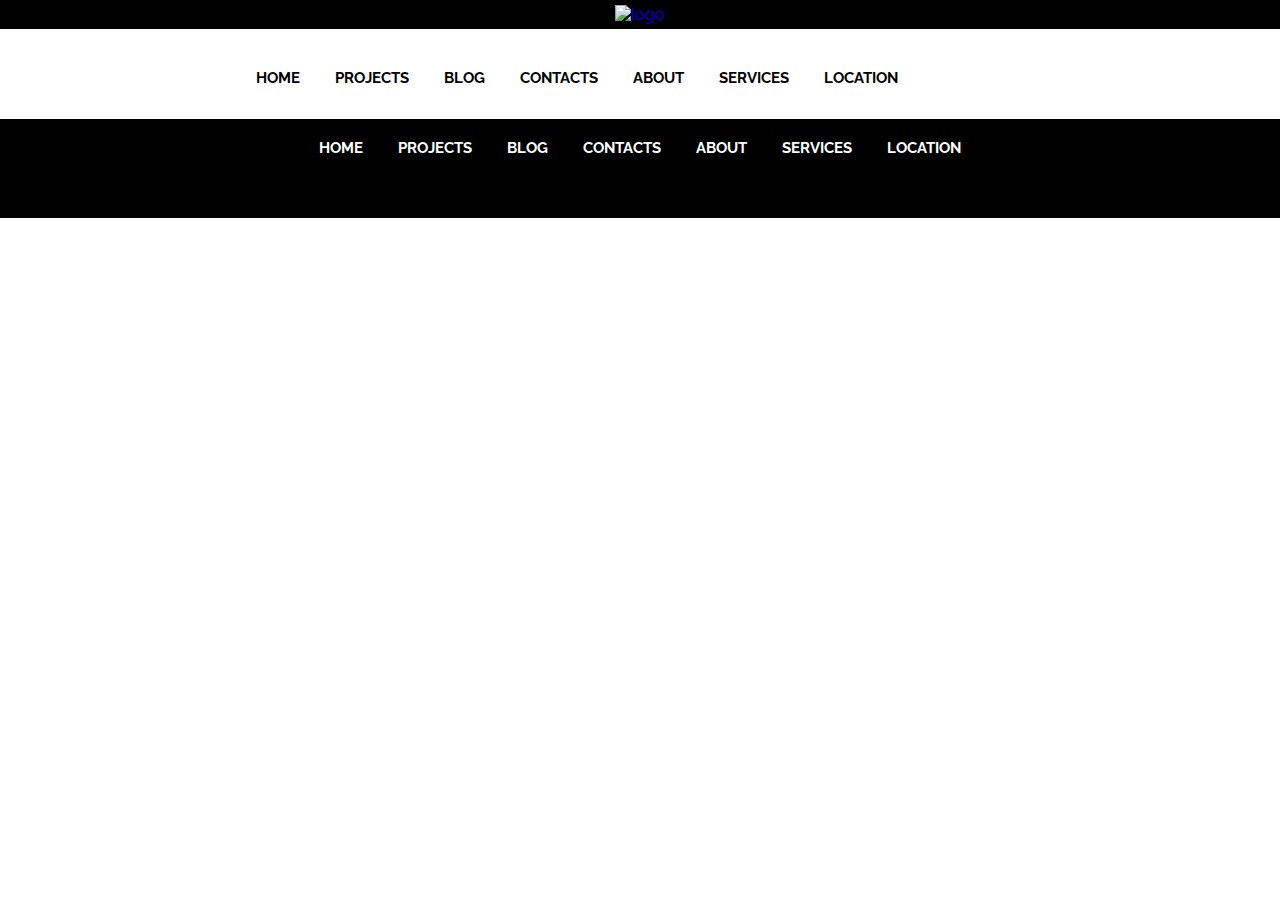
==== contact.html @ 9a56687d "Добавлены файлы" ====
<!DOCTYPE html>
<html lang="ru">
<head>
	<meta charset="utf-8">
	<title>Project_1</title>
	<link rel="stylesheet" type="text/css" href="style.css">
  <link href="https://fonts.googleapis.com/css?family=Raleway&display=swap" rel="stylesheet">
	<script src="https://cdnjs.cloudflare.com/ajax/libs/jquery/3.3.1/jquery.min.js"></script>
	<link href="https://fonts.googleapis.com/css?family=Raleway" rel="stylesheet">

</head>

<body>
    <header>
        <div class="logo">
            <a href="index.html"><img class="graficlogo" src="img/logo.png" alt="logo"></a>
        </div>

        <nav>
            <div class="topnav" id="myTopnav">
              <a href="index.html">Home</a>
              <a href="project.html">Projects</a>
              <a href="blog.html">Blog</a>
              <a href="contact.html">Contacts</a>
              <a href="about.html">About</a>
              <a href="services.html">Services</a>
              <a href="location.html">Location</a>
                <a id="menu" href="#" class="icon">&#9776;</a>
            </div>
        </nav>
    </header>

		<main>

		</main>

		<footer>
			<nav>
					<div class="topnav1">
            <a href="index.html">Home</a>
            <a href="project.html">Projects</a>
            <a href="blog.html">Blog</a>
            <a href="contact.html">Contacts</a>
            <a href="about.html">About</a>
            <a href="services.html">Services</a>
            <a href="location.html">Location</a>
					</div>
			</nav>

			<div class="end">
				<a href="#"><img src="img/em.png" alt=""></a>
				<a href="#"><img src="img/face.png" alt=""></a>
				<a href="#"><img src="img/goo.png" alt=""></a>
				<a href="#"><img src="img/inst.png" alt=""></a>
				<a href="#"><img src="img/pint.png" alt=""></a>
			</div>

		</footer>

<script type="text/javascript" src="js/script.js"></script>
</body>
</html>
---- style.css ----
* {
	margin: 0;
	padding: 0;
}


/* Home */



/* header */

a {
	text-decoration: none;
}

li {
	text-decoration: none;
	list-style: none;
}

body {
	font-family: 'Raleway', sans-serif;
}

.logo {
	background: #000;
	width: 100%;
	display: flex;
	justify-content: center;
}

.graficlogo {
  padding: 5px;
	max-width: 100%;
	box-sizing: border-box;
}

nav {
	margin: auto;
	width: 800px;
  height: 50px;
	font-weight: bold;
}

.topnav {
	background-color: #fff;
	font-size: 14px;
	margin-top: 40px;
}

.topnav a {
	color: #000;
	text-align: center;
	padding: 14px 16px;
	font-size: 15px;
  text-transform: uppercase;
}

.topnav a:hover {
	border-bottom: 2px solid #000;
}

.topnav .icon {
	display: none;
}

@media screen and (max-width: 768px) {
	.topnav a:not(:first-child) {
		display: none;
	}
	.topnav a.icon {
		float: right;
		margin-top: -17px;
		display: block;
		color: black;
	}
	nav {
		width: 100%;
		height: 50px;
	}
	.topnav.responsive {
		position: relative;
	}
	.topnav.responsive a.icon {
		position: absolute;
		right: 0;
		top: 0;
	}
	.topnav.responsive a {
		float: none;
		display: block;
		text-align: left;
	}
}

/* main */

main {
	display: flex;
	flex-direction: column;
}
.mw-100{
	max-width: 100%;
}

.continerMax{
display: flex;
justify-content: center;
}
.continerMin{
	width: 70%;
	text-align: center;
	display: flex;
	justify-content: space-between;
	flex-wrap: wrap;
}
.continerMin-1{
	width: 30%;
	padding: 10px 5px;
}

@media screen and (max-width: 1030px) {
	.continerMin-1{
		width: 45%;
	}
}
@media screen and (max-width: 700px) {
	.continerMin-1{
		width: 100%;
	}
}

/* footer */

footer{
	background-color: #000;
	text-align: center;
}
.topnav1{
	font-size: 14px;
	padding-top: 20px;
}
footer nav a{
	color: #fff;
	padding: 14px 16px;
	font-size: 15px;
  text-transform: uppercase;
}
.topnav1 a:hover {
	border-bottom: 1px solid #fff;
}
.end{
	padding: 15px;
}
.end a{
	padding: 0 5px;
}
@media screen and (max-width: 400px) {
	.end{
		margin-top: 20px;
	}
}


/* Project */


.gal{
	display: flex;
	justify-content: center;
}
.galary{
	width: 80%;
	display: flex;
	flex-wrap: wrap;
	justify-content: center;
	padding-bottom: 20px;
}
.galary img{
	margin: 5px;
	opacity: 0.8;
}
.galary img:hover{
	opacity: 1;
}
@media screen and (max-width: 1400px) {

}
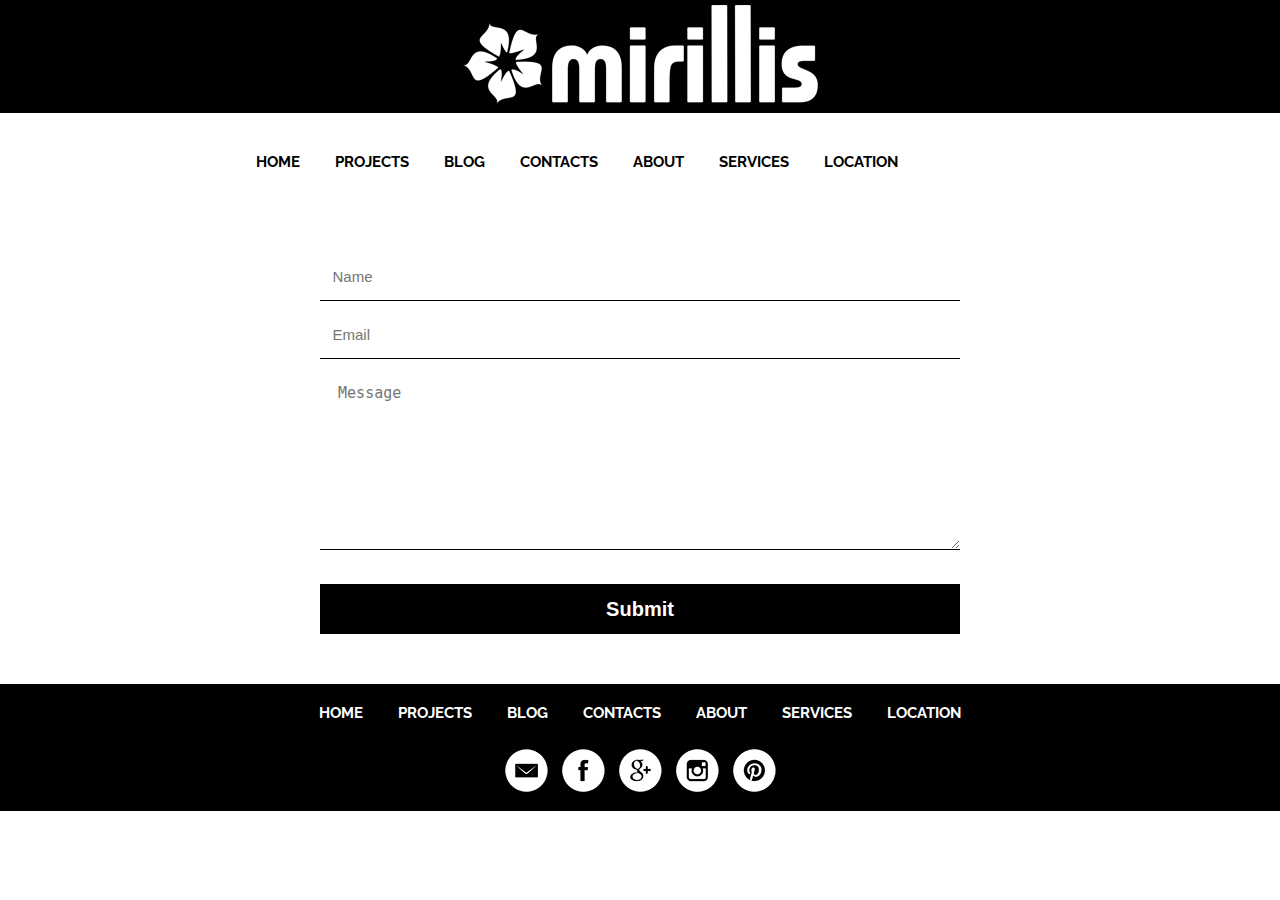
==== commit c1d25dff: "The 4 page" ====
--- a/contact.html
+++ b/contact.html
@@ -30,9 +30,15 @@
         </nav>
     </header>
 
-		<main>
-
-		</main>
+		<div class="form_con">
+			<form action="" class="form">
+				<p><input type="text" name="name" class="feedback-input" placeholder="   Name"></p>
+				<p><input type="email" name="email" class="feedback-input" placeholder="   Email"></p>
+				<p><textarea name="text" id="comment" placeholder="  Message"></textarea></p>
+				<input type="submit" value="Submit" class="button-submit">
+				<div class="ease"></div>
+			</form>
+		</div>
 
 		<footer>
 			<nav>
--- a/style.css
+++ b/style.css
@@ -187,3 +187,121 @@
 @media screen and (max-width: 1400px) {
 
 }
+
+
+/* blog */
+
+
+.content-blog {
+	padding: 30px 0;
+	background-color: #ccc;
+	width: 850px;
+	margin: 20px auto 50px;
+	display: flex;
+	flex-direction: column;
+	justify-content: center;
+	border-radius: 10px;
+	border-top: 10px solid #e6e6e6;
+	border-bottom: 10px solid #e6e6e6;
+	border-right: 2px solid #e6e6e6;
+	border-left: 2px solid #e6e6e6;
+	box-shadow:0 0 10px rgba(0,0,0,0.5);
+	max-width: 100%;
+}
+.header {
+	display: flex;
+	justify-content: center;
+}
+.header img {
+	border-radius: 10px;
+	max-width: 100%;
+}
+.body{
+	width: 80%;
+	margin: auto;
+}
+.title {
+	text-align: center;
+	margin: 10px 0;
+}
+.text {
+	margin: auto;
+	font-size: 20px;
+	margin: 10px 0 5px;
+}
+ul{
+	display: flex;
+	flex-wrap: wrap;
+	flex-direction: row;
+
+}
+.tags li + li{
+	margin-left: 10px;
+}
+.tags a{
+	color: #fff;
+	text-transform: uppercase;
+	text-align: center;
+	flex-wrap: wrap;
+	max-width: 100%;
+	box-sizing: border-box;
+	outline: 1 solid #fff;
+	padding: 5px;
+}
+
+
+/* Contacts */
+
+
+.form{
+	width: 50%;
+	margin: 50px auto;
+}
+.feedback-input{
+	color: #000;
+	font-size: 15px;
+	padding: 15px 0;
+	margin-bottom: 10px;
+	width: 100%;
+	border: 0px solid transparent;
+	border-bottom: 1px solid #000;
+}
+textarea{
+	width: 100%;
+	height: 150px;
+	padding: 15px 0;
+	color: #000;
+	font-size: 15px;
+	border: 0px solid transparent;
+	border-bottom: 1px solid #000;
+}
+.button-submit{
+	margin-top: 30px;
+	width: 100%;
+	border: 1px solid #000;
+	background-color: #000;
+	color: #fff;
+	height: 50px;
+	font-size: 20px;
+	font-weight: bold;
+}
+.button-submit:hover{
+	background-color: #fff;
+	color: #000;
+	border: 2px solid #000;
+}
+/* Contacts */
+/* Contacts */
+
+
+/* Location */
+
+
+#map{
+	width: 90%;
+	height: 400px;
+	margin: 10px auto;
+}
+.karta h1{
+	text-align: center;
+}
